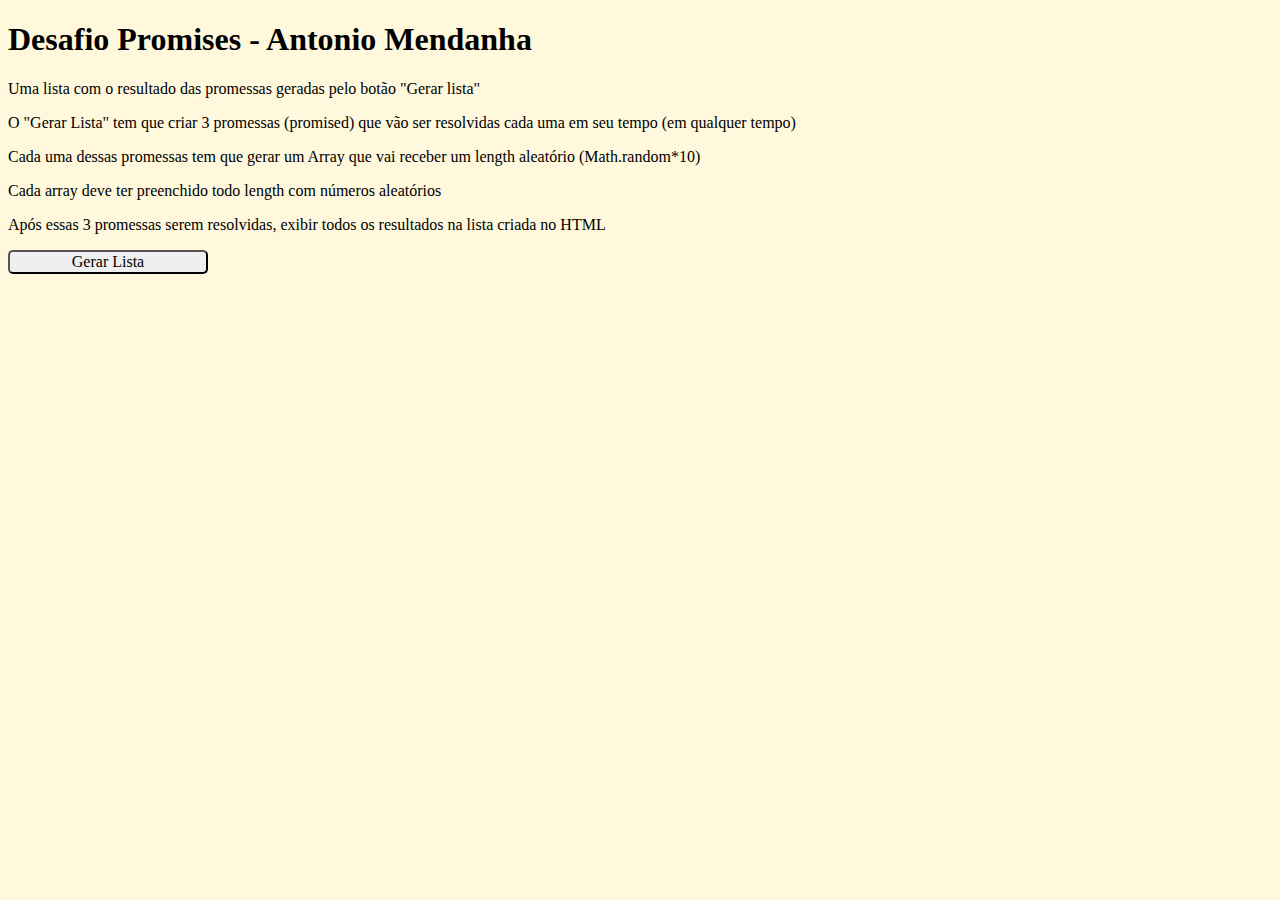
==== modulo04/09-Promises/index.html @ 9c336d54 "Promises - ajustes" ====
<!DOCTYPE html>
<html lang="en">
<head>
  <meta charset="UTF-8">
  <meta http-equiv="X-UA-Compatible" content="IE=edge">
  <meta name="viewport" content="width=device-width, initial-scale=1.0">
  <title>Desafio Promisses (Antonio Mendanha)</title>
  <link rel="stylesheet" href="styles.css">
</head>
<body>
  <h1>Desafio Promises - Antonio Mendanha</h1>
  <header>
      <p>Uma lista com o resultado das promessas geradas pelo botão "Gerar lista"</p>
      <p>O "Gerar Lista" tem que criar 3 promessas (promised) que vão ser resolvidas cada uma em seu tempo (em qualquer tempo)</p>
      <p>Cada uma dessas promessas tem que gerar um Array que vai receber um length aleatório (Math.random*10)</p>
      <p>Cada array deve ter preenchido todo length com números aleatórios</p>
      <p>Após essas 3 promessas serem resolvidas, exibir todos os resultados na lista criada no HTML</p>
  </header>

  <button type="button">Gerar Lista</button>
  
  <main>
    <div class="results">
      <ul class="results"></ul>
    </div>

  </main>

  <script src="scripts.js"></script>
</body>
</html>
---- modulo04/09-Promises/styles.css ----
body {
  background: cornsilk;
}

button {
  display: flex;
  flex-direction: row;
  justify-content: center;
  width: 200px;
  font: 1rem bold;
  border-radius: 5px;
}

li.results {
  font: 2rem bold;
}
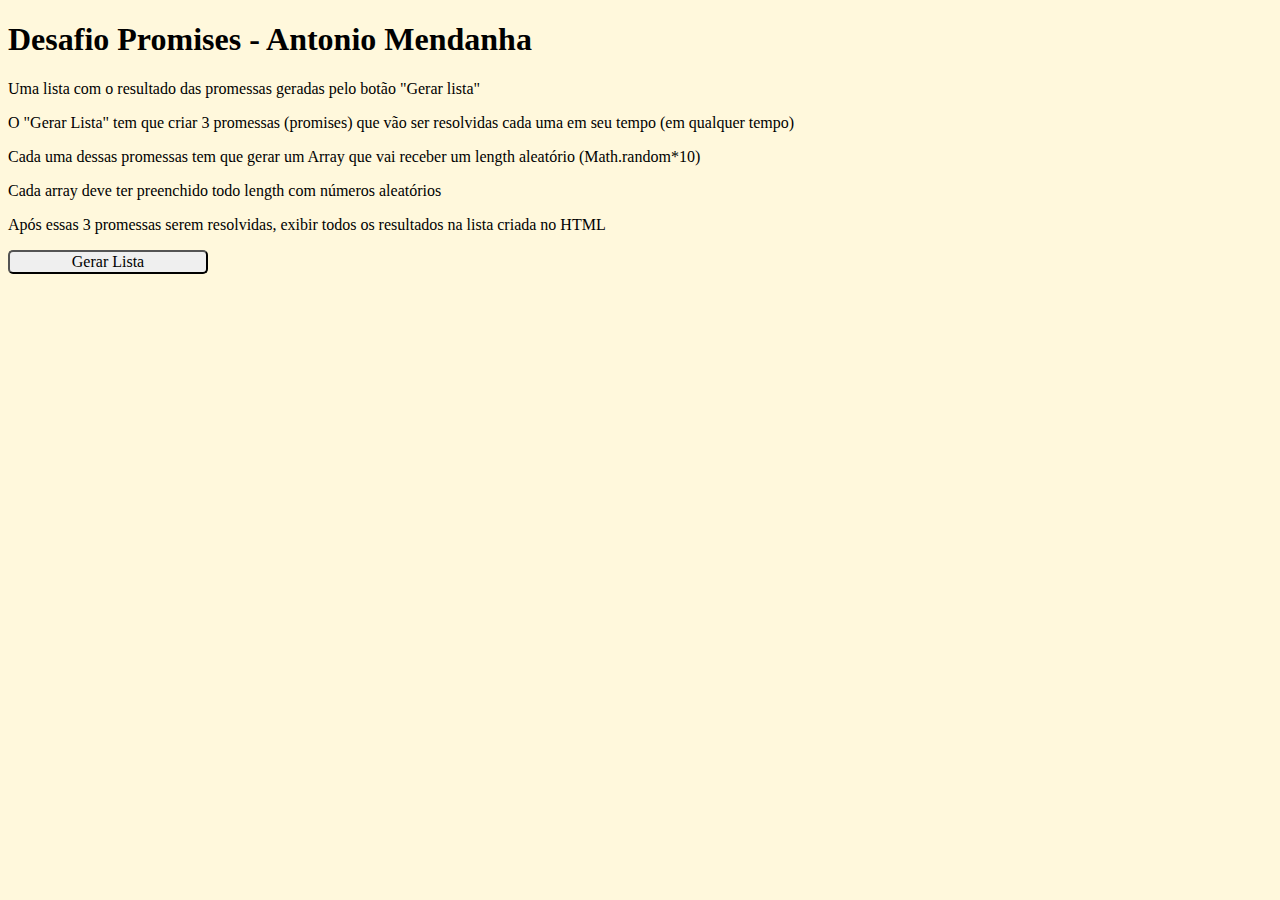
==== commit af31a683: "Promises - Ajustes" ====
--- a/modulo04/09-Promises/index.html
+++ b/modulo04/09-Promises/index.html
@@ -11,7 +11,7 @@
   <h1>Desafio Promises - Antonio Mendanha</h1>
   <header>
       <p>Uma lista com o resultado das promessas geradas pelo botão "Gerar lista"</p>
-      <p>O "Gerar Lista" tem que criar 3 promessas (promised) que vão ser resolvidas cada uma em seu tempo (em qualquer tempo)</p>
+      <p>O "Gerar Lista" tem que criar 3 promessas (promises) que vão ser resolvidas cada uma em seu tempo (em qualquer tempo)</p>
       <p>Cada uma dessas promessas tem que gerar um Array que vai receber um length aleatório (Math.random*10)</p>
       <p>Cada array deve ter preenchido todo length com números aleatórios</p>
       <p>Após essas 3 promessas serem resolvidas, exibir todos os resultados na lista criada no HTML</p>
--- a/modulo04/09-Promises/styles.css
+++ b/modulo04/09-Promises/styles.css
@@ -10,7 +10,7 @@
   font: 1rem bold;
   border-radius: 5px;
 }
-
+/* implantar classe */
 li.results {
   font: 2rem bold;
 }